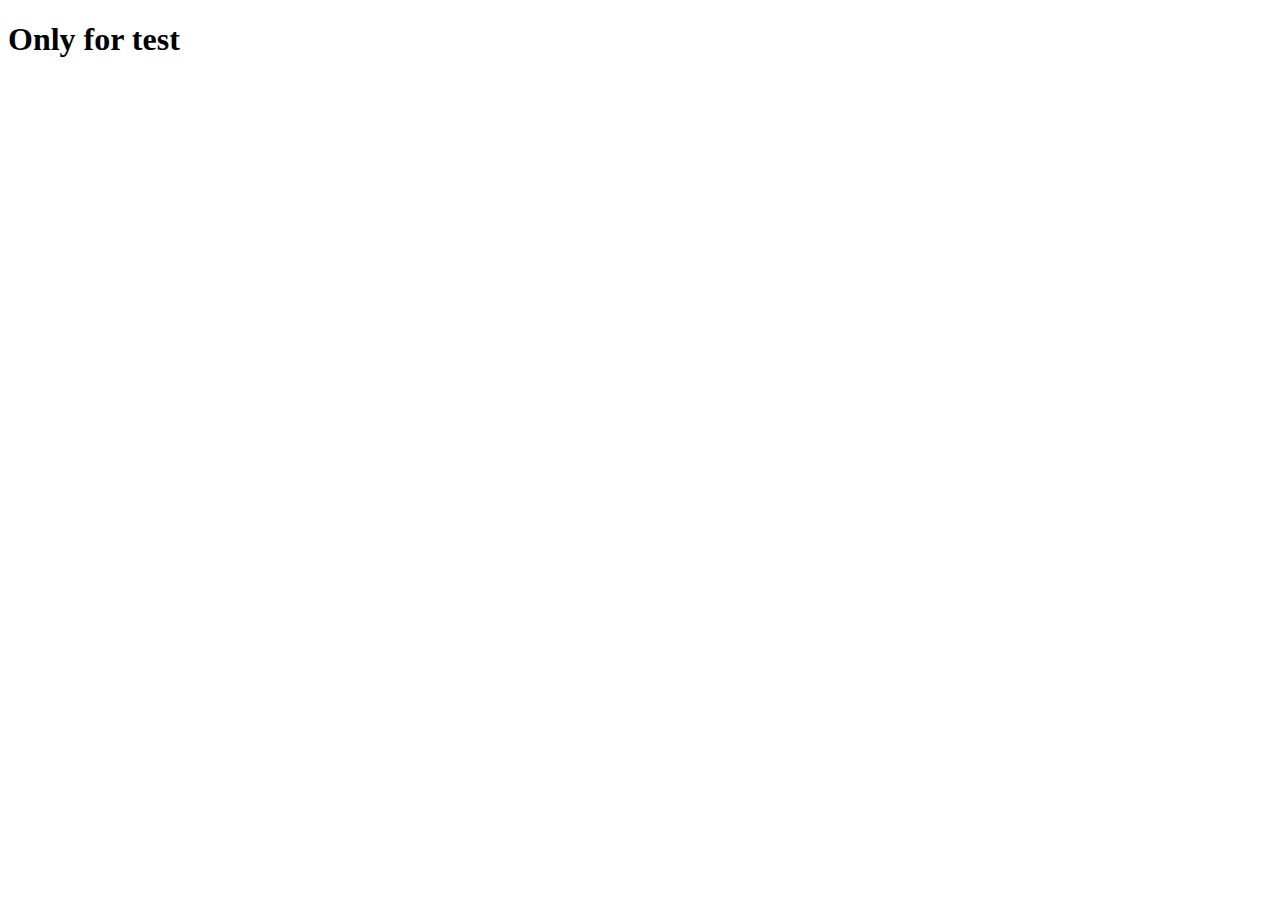
==== JWeb/src/main/resources/static/index.html @ 20317cb5 "Successfully deployed on Oracle Cloud" ====
<?xml version="1.0" encoding="ISO-8859-1"?>
<!DOCTYPE html PUBLIC "-//W3C//DTD XHTML 1.0 Strict//EN"
   "http://www.w3.org/TR/xhtml1/DTD/xhtml1-strict.dtd">
<html xmlns="http://www.w3.org/1999/xhtml" xml:lang="en" lang="en">
<head>
    <title>Test for Hello world</title>
</head>

<body>
<h1>Only for test</h1>
</body>
</html>
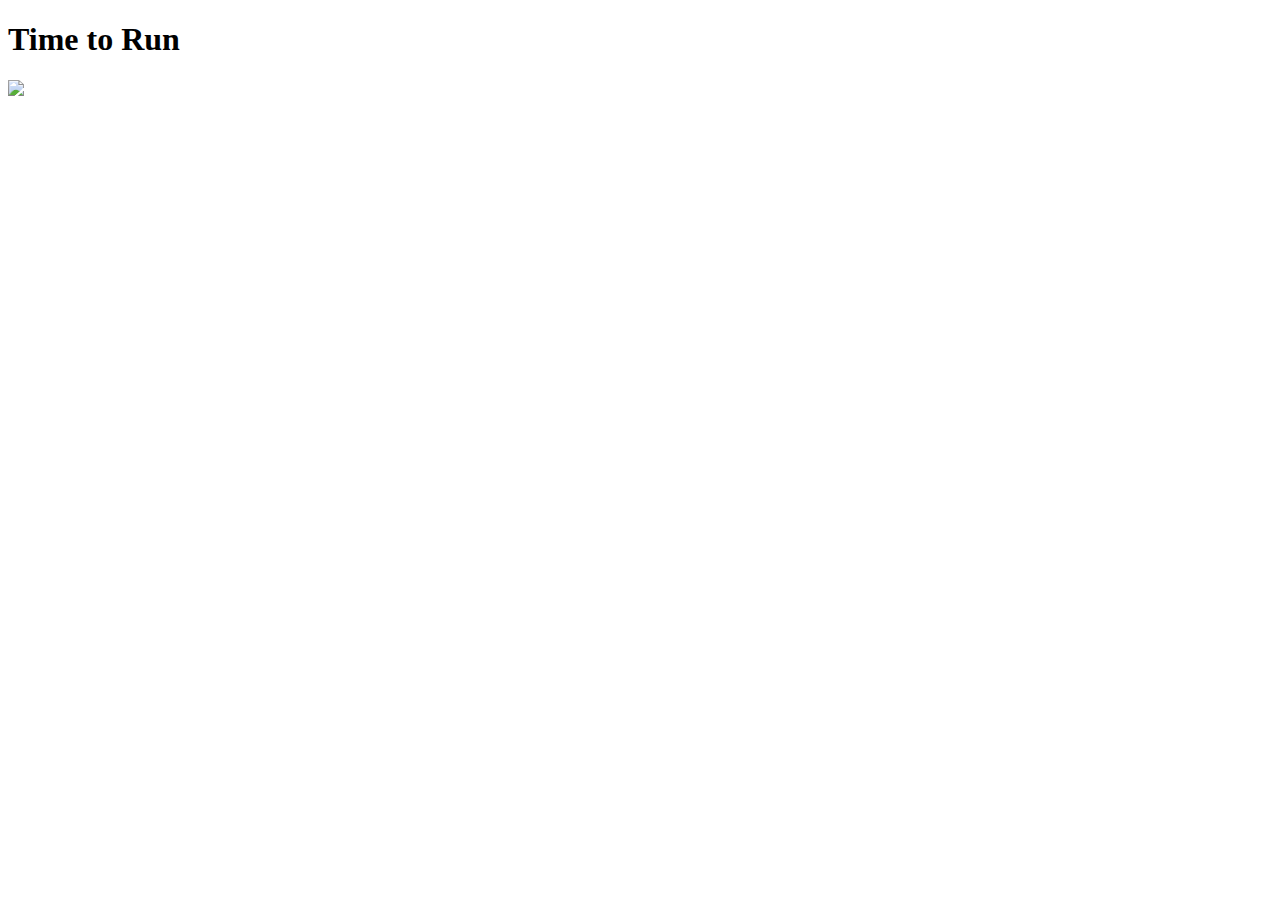
==== commit c6075408: "image loaded" ====
--- a/JWeb/src/main/resources/static/index.html
+++ b/JWeb/src/main/resources/static/index.html
@@ -3,10 +3,17 @@
    "http://www.w3.org/TR/xhtml1/DTD/xhtml1-strict.dtd">
 <html xmlns="http://www.w3.org/1999/xhtml" xml:lang="en" lang="en">
 <head>
-    <title>Test for Hello world</title>
+    <title>Jason Park</title>
 </head>
 
 <body>
-<h1>Only for test</h1>
+<h1>Time to Run</h1>
+
+<div>
+<img src="\images\run.jpeg"></img>
+
+</div>
+
+
 </body>
 </html>
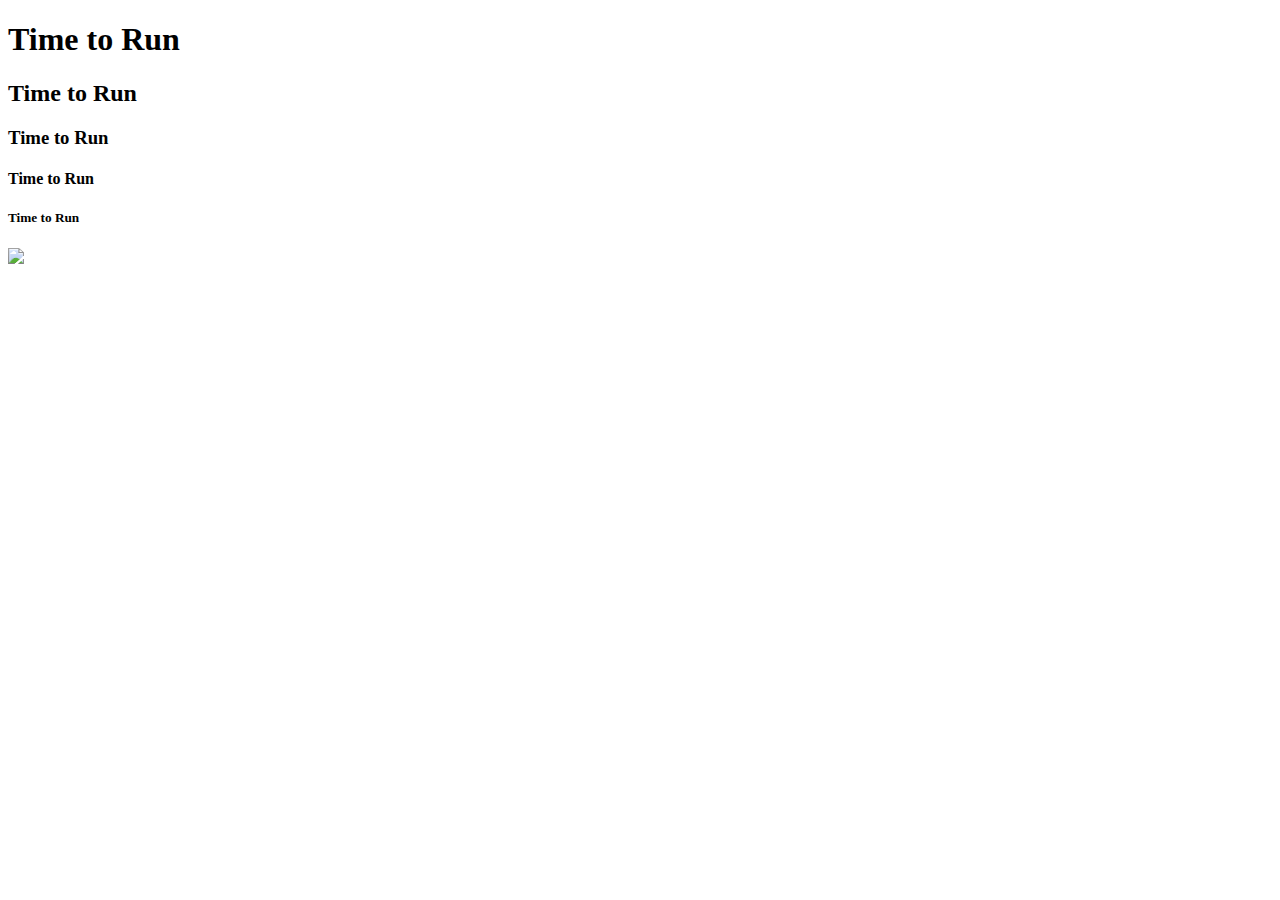
==== commit f741cb13: "Update index.html" ====
--- a/JWeb/src/main/resources/static/index.html
+++ b/JWeb/src/main/resources/static/index.html
@@ -8,6 +8,10 @@
 
 <body>
 <h1>Time to Run</h1>
+<h2>Time to Run</h2>
+<h3>Time to Run</h3>
+<h4>Time to Run</h4>
+<h5>Time to Run</h5>
 
 <div>
 <img src="\images\run.jpeg"></img>
